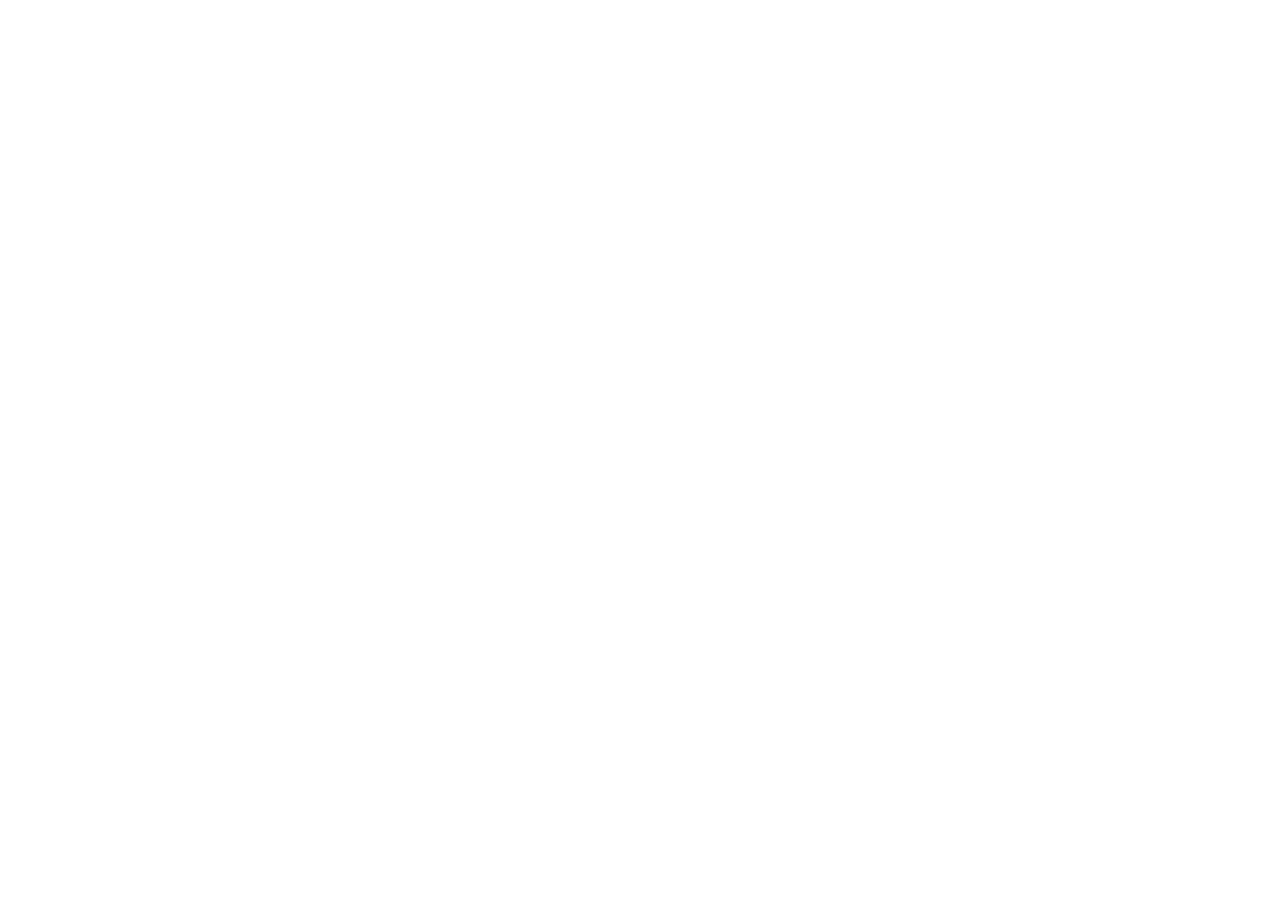
==== index.html @ afafa8f7 "delete all unnecessary files" ====
<html>
<head>
<title>Bezier Clock</title>
<link rel="stylesheet" type="text/css" href="style.css">
<script src="bezier.js"></script>
<script src="svg.min.js"></script>
</head>
<body>
<div id="myclock"></div>
<script>
BezierClock('myclock');
</script>
</body>
</html>
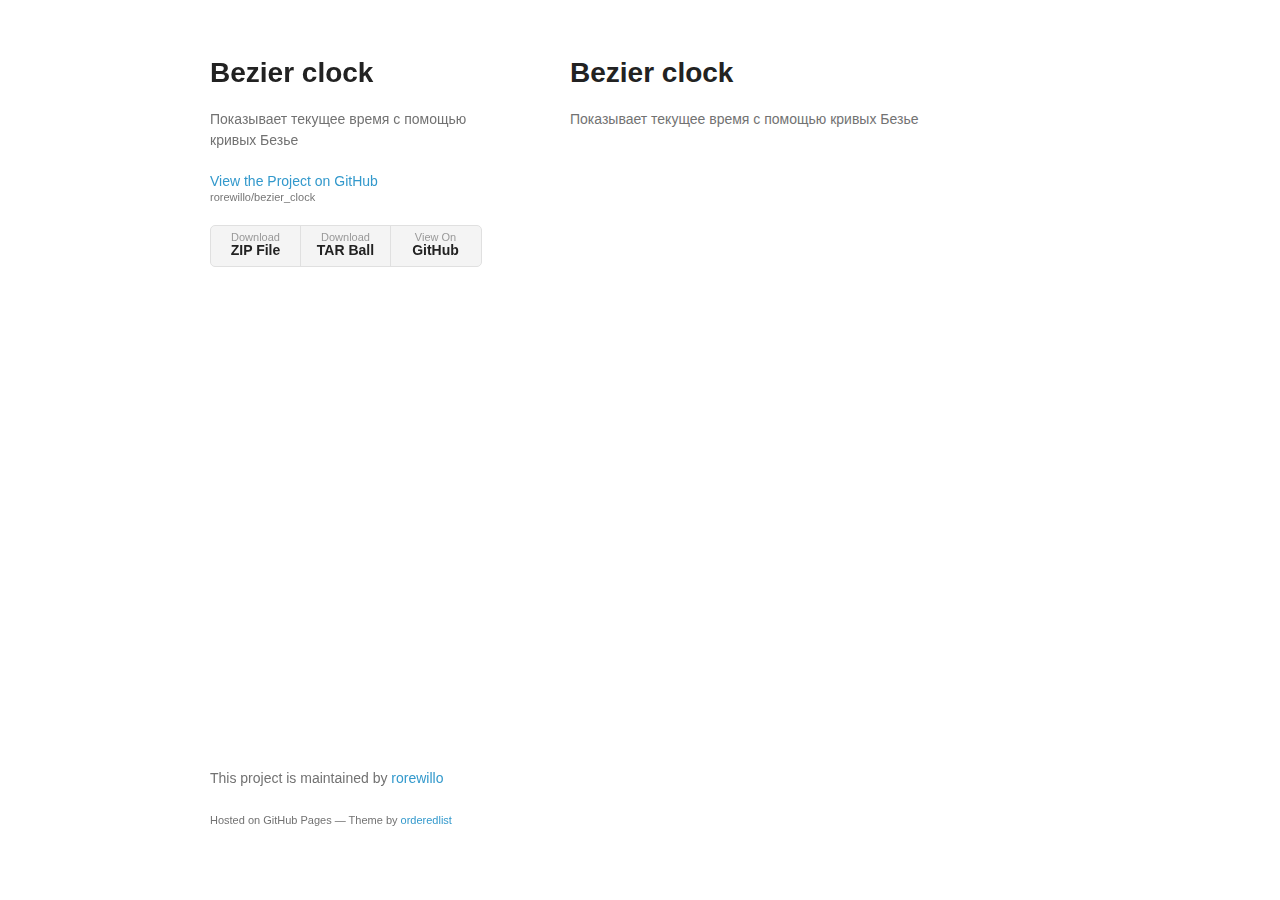
==== commit 41ac98b9: "Create gh-pages branch via GitHub" ====
--- a/index.html
+++ b/index.html
@@ -1,14 +1,44 @@
-<html>
-<head>
-<title>Bezier Clock</title>
-<link rel="stylesheet" type="text/css" href="style.css">
-<script src="bezier.js"></script>
-<script src="svg.min.js"></script>
-</head>
-<body>
-<div id="myclock"></div>
-<script>
-BezierClock('myclock');
-</script>
-</body>
-</html>+<!doctype html>
+<html>
+  <head>
+    <meta charset="utf-8">
+    <meta http-equiv="X-UA-Compatible" content="chrome=1">
+    <title>Bezier clock by rorewillo</title>
+
+    <link rel="stylesheet" href="stylesheets/styles.css">
+    <link rel="stylesheet" href="stylesheets/github-light.css">
+    <meta name="viewport" content="width=device-width">
+    <!--[if lt IE 9]>
+    <script src="//html5shiv.googlecode.com/svn/trunk/html5.js"></script>
+    <![endif]-->
+  </head>
+  <body>
+    <div class="wrapper">
+      <header>
+        <h1>Bezier clock</h1>
+        <p>Показывает текущее время с помощью кривых Безье</p>
+
+        <p class="view"><a href="https://github.com/rorewillo/bezier_clock">View the Project on GitHub <small>rorewillo/bezier_clock</small></a></p>
+
+
+        <ul>
+          <li><a href="https://github.com/rorewillo/bezier_clock/zipball/master">Download <strong>ZIP File</strong></a></li>
+          <li><a href="https://github.com/rorewillo/bezier_clock/tarball/master">Download <strong>TAR Ball</strong></a></li>
+          <li><a href="https://github.com/rorewillo/bezier_clock">View On <strong>GitHub</strong></a></li>
+        </ul>
+      </header>
+      <section>
+        <h1>
+<a id="bezier-clock" class="anchor" href="#bezier-clock" aria-hidden="true"><span aria-hidden="true" class="octicon octicon-link"></span></a>Bezier clock</h1>
+
+<p>Показывает текущее время с помощью кривых Безье</p>
+      </section>
+      <footer>
+        <p>This project is maintained by <a href="https://github.com/rorewillo">rorewillo</a></p>
+        <p><small>Hosted on GitHub Pages &mdash; Theme by <a href="https://github.com/orderedlist">orderedlist</a></small></p>
+      </footer>
+    </div>
+    <script src="javascripts/scale.fix.js"></script>
+    
+  </body>
+</html>
--- a/stylesheets/styles.css
+++ b/stylesheets/styles.css
@@ -0,0 +1,324 @@
+@font-face {
+  font-family: 'Noto Sans';
+  font-weight: 400;
+  font-style: normal;
+  src: url('../fonts/Noto-Sans-regular/Noto-Sans-regular.eot');
+  src: url('../fonts/Noto-Sans-regular/Noto-Sans-regular.eot?#iefix') format('embedded-opentype'),
+       local('Noto Sans'),
+       local('Noto-Sans-regular'),
+       url('../fonts/Noto-Sans-regular/Noto-Sans-regular.woff2') format('woff2'),
+       url('../fonts/Noto-Sans-regular/Noto-Sans-regular.woff') format('woff'),
+       url('../fonts/Noto-Sans-regular/Noto-Sans-regular.ttf') format('truetype'),
+       url('../fonts/Noto-Sans-regular/Noto-Sans-regular.svg#NotoSans') format('svg');
+}
+
+@font-face {
+  font-family: 'Noto Sans';
+  font-weight: 700;
+  font-style: normal;
+  src: url('../fonts/Noto-Sans-700/Noto-Sans-700.eot');
+  src: url('../fonts/Noto-Sans-700/Noto-Sans-700.eot?#iefix') format('embedded-opentype'),
+       local('Noto Sans Bold'),
+       local('Noto-Sans-700'),
+       url('../fonts/Noto-Sans-700/Noto-Sans-700.woff2') format('woff2'),
+       url('../fonts/Noto-Sans-700/Noto-Sans-700.woff') format('woff'),
+       url('../fonts/Noto-Sans-700/Noto-Sans-700.ttf') format('truetype'),
+       url('../fonts/Noto-Sans-700/Noto-Sans-700.svg#NotoSans') format('svg');
+}
+
+@font-face {
+  font-family: 'Noto Sans';
+  font-weight: 400;
+  font-style: italic;
+  src: url('../fonts/Noto-Sans-italic/Noto-Sans-italic.eot');
+  src: url('../fonts/Noto-Sans-italic/Noto-Sans-italic.eot?#iefix') format('embedded-opentype'),
+       local('Noto Sans Italic'),
+       local('Noto-Sans-italic'),
+       url('../fonts/Noto-Sans-italic/Noto-Sans-italic.woff2') format('woff2'),
+       url('../fonts/Noto-Sans-italic/Noto-Sans-italic.woff') format('woff'),
+       url('../fonts/Noto-Sans-italic/Noto-Sans-italic.ttf') format('truetype'),
+       url('../fonts/Noto-Sans-italic/Noto-Sans-italic.svg#NotoSans') format('svg');
+}
+
+@font-face {
+  font-family: 'Noto Sans';
+  font-weight: 700;
+  font-style: italic;
+  src: url('../fonts/Noto-Sans-700italic/Noto-Sans-700italic.eot');
+  src: url('../fonts/Noto-Sans-700italic/Noto-Sans-700italic.eot?#iefix') format('embedded-opentype'),
+       local('Noto Sans Bold Italic'),
+       local('Noto-Sans-700italic'),
+       url('../fonts/Noto-Sans-700italic/Noto-Sans-700italic.woff2') format('woff2'),
+       url('../fonts/Noto-Sans-700italic/Noto-Sans-700italic.woff') format('woff'),
+       url('../fonts/Noto-Sans-700italic/Noto-Sans-700italic.ttf') format('truetype'),
+       url('../fonts/Noto-Sans-700italic/Noto-Sans-700italic.svg#NotoSans') format('svg');
+}
+
+body {
+  background-color: #fff;
+  padding:50px;
+  font: 14px/1.5 "Noto Sans", "Helvetica Neue", Helvetica, Arial, sans-serif;
+  color:#727272;
+  font-weight:400;
+}
+
+h1, h2, h3, h4, h5, h6 {
+  color:#222;
+  margin:0 0 20px;
+}
+
+p, ul, ol, table, pre, dl {
+  margin:0 0 20px;
+}
+
+h1, h2, h3 {
+  line-height:1.1;
+}
+
+h1 {
+  font-size:28px;
+}
+
+h2 {
+  color:#393939;
+}
+
+h3, h4, h5, h6 {
+  color:#494949;
+}
+
+a {
+  color:#39c;
+  text-decoration:none;
+}
+
+a:hover {
+  color:#069;
+}
+
+a small {
+  font-size:11px;
+  color:#777;
+  margin-top:-0.3em;
+  display:block;
+}
+
+a:hover small {
+  color:#777;
+}
+
+.wrapper {
+  width:860px;
+  margin:0 auto;
+}
+
+blockquote {
+  border-left:1px solid #e5e5e5;
+  margin:0;
+  padding:0 0 0 20px;
+  font-style:italic;
+}
+
+code, pre {
+  font-family:Monaco, Bitstream Vera Sans Mono, Lucida Console, Terminal, Consolas, Liberation Mono, DejaVu Sans Mono, Courier New, monospace;
+  color:#333;
+  font-size:12px;
+}
+
+pre {
+  padding:8px 15px;
+  background: #f8f8f8;
+  border-radius:5px;
+  border:1px solid #e5e5e5;
+  overflow-x: auto;
+}
+
+table {
+  width:100%;
+  border-collapse:collapse;
+}
+
+th, td {
+  text-align:left;
+  padding:5px 10px;
+  border-bottom:1px solid #e5e5e5;
+}
+
+dt {
+  color:#444;
+  font-weight:700;
+}
+
+th {
+  color:#444;
+}
+
+img {
+  max-width:100%;
+}
+
+header {
+  width:270px;
+  float:left;
+  position:fixed;
+  -webkit-font-smoothing:subpixel-antialiased;
+}
+
+header ul {
+  list-style:none;
+  height:40px;
+  padding:0;
+  background: #f4f4f4;
+  border-radius:5px;
+  border:1px solid #e0e0e0;
+  width:270px;
+}
+
+header li {
+  width:89px;
+  float:left;
+  border-right:1px solid #e0e0e0;
+  height:40px;
+}
+
+header li:first-child a {
+  border-radius:5px 0 0 5px;
+}
+
+header li:last-child a {
+  border-radius:0 5px 5px 0;
+}
+
+header ul a {
+  line-height:1;
+  font-size:11px;
+  color:#999;
+  display:block;
+  text-align:center;
+  padding-top:6px;
+  height:34px;
+}
+
+header ul a:hover {
+  color:#999;
+}
+
+header ul a:active {
+  background-color:#f0f0f0;
+}
+
+strong {
+  color:#222;
+  font-weight:700;
+}
+
+header ul li + li + li {
+  border-right:none;
+  width:89px;
+}
+
+header ul a strong {
+  font-size:14px;
+  display:block;
+  color:#222;
+}
+
+section {
+  width:500px;
+  float:right;
+  padding-bottom:50px;
+}
+
+small {
+  font-size:11px;
+}
+
+hr {
+  border:0;
+  background:#e5e5e5;
+  height:1px;
+  margin:0 0 20px;
+}
+
+footer {
+  width:270px;
+  float:left;
+  position:fixed;
+  bottom:50px;
+  -webkit-font-smoothing:subpixel-antialiased;
+}
+
+@media print, screen and (max-width: 960px) {
+
+  div.wrapper {
+    width:auto;
+    margin:0;
+  }
+
+  header, section, footer {
+    float:none;
+    position:static;
+    width:auto;
+  }
+
+  header {
+    padding-right:320px;
+  }
+
+  section {
+    border:1px solid #e5e5e5;
+    border-width:1px 0;
+    padding:20px 0;
+    margin:0 0 20px;
+  }
+
+  header a small {
+    display:inline;
+  }
+
+  header ul {
+    position:absolute;
+    right:50px;
+    top:52px;
+  }
+}
+
+@media print, screen and (max-width: 720px) {
+  body {
+    word-wrap:break-word;
+  }
+
+  header {
+    padding:0;
+  }
+
+  header ul, header p.view {
+    position:static;
+  }
+
+  pre, code {
+    word-wrap:normal;
+  }
+}
+
+@media print, screen and (max-width: 480px) {
+  body {
+    padding:15px;
+  }
+
+  header ul {
+    width:99%;
+  }
+
+  header li, header ul li + li + li {
+    width:33%;
+  }
+}
+
+@media print {
+  body {
+    padding:0.4in;
+    font-size:12pt;
+    color:#444;
+  }
+}
--- a/stylesheets/github-light.css
+++ b/stylesheets/github-light.css
@@ -0,0 +1,124 @@
+/*
+The MIT License (MIT)
+
+Copyright (c) 2015 GitHub, Inc.
+
+Permission is hereby granted, free of charge, to any person obtaining a copy
+of this software and associated documentation files (the "Software"), to deal
+in the Software without restriction, including without limitation the rights
+to use, copy, modify, merge, publish, distribute, sublicense, and/or sell
+copies of the Software, and to permit persons to whom the Software is
+furnished to do so, subject to the following conditions:
+
+The above copyright notice and this permission notice shall be included in all
+copies or substantial portions of the Software.
+
+THE SOFTWARE IS PROVIDED "AS IS", WITHOUT WARRANTY OF ANY KIND, EXPRESS OR
+IMPLIED, INCLUDING BUT NOT LIMITED TO THE WARRANTIES OF MERCHANTABILITY,
+FITNESS FOR A PARTICULAR PURPOSE AND NONINFRINGEMENT. IN NO EVENT SHALL THE
+AUTHORS OR COPYRIGHT HOLDERS BE LIABLE FOR ANY CLAIM, DAMAGES OR OTHER
+LIABILITY, WHETHER IN AN ACTION OF CONTRACT, TORT OR OTHERWISE, ARISING FROM,
+OUT OF OR IN CONNECTION WITH THE SOFTWARE OR THE USE OR OTHER DEALINGS IN THE
+SOFTWARE.
+
+*/
+
+.pl-c /* comment */ {
+  color: #969896;
+}
+
+.pl-c1      /* constant, markup.raw, meta.diff.header, meta.module-reference, meta.property-name, support, support.constant, support.variable, variable.other.constant */,
+.pl-s .pl-v /* string variable */ {
+  color: #0086b3;
+}
+
+.pl-e  /* entity */,
+.pl-en /* entity.name */ {
+  color: #795da3;
+}
+
+.pl-s .pl-s1 /* string source */,
+.pl-smi      /* storage.modifier.import, storage.modifier.package, storage.type.java, variable.other, variable.parameter.function */ {
+  color: #333;
+}
+
+.pl-ent /* entity.name.tag */ {
+  color: #63a35c;
+}
+
+.pl-k /* keyword, storage, storage.type */ {
+  color: #a71d5d;
+}
+
+.pl-pds              /* punctuation.definition.string, string.regexp.character-class */,
+.pl-s                /* string */,
+.pl-s .pl-pse .pl-s1 /* string punctuation.section.embedded source */,
+.pl-sr               /* string.regexp */,
+.pl-sr .pl-cce       /* string.regexp constant.character.escape */,
+.pl-sr .pl-sra       /* string.regexp string.regexp.arbitrary-repitition */,
+.pl-sr .pl-sre       /* string.regexp source.ruby.embedded */ {
+  color: #183691;
+}
+
+.pl-v /* variable */ {
+  color: #ed6a43;
+}
+
+.pl-id /* invalid.deprecated */ {
+  color: #b52a1d;
+}
+
+.pl-ii /* invalid.illegal */ {
+  background-color: #b52a1d;
+  color: #f8f8f8;
+}
+
+.pl-sr .pl-cce /* string.regexp constant.character.escape */ {
+  color: #63a35c;
+  font-weight: bold;
+}
+
+.pl-ml /* markup.list */ {
+  color: #693a17;
+}
+
+.pl-mh        /* markup.heading */,
+.pl-mh .pl-en /* markup.heading entity.name */,
+.pl-ms        /* meta.separator */ {
+  color: #1d3e81;
+  font-weight: bold;
+}
+
+.pl-mq /* markup.quote */ {
+  color: #008080;
+}
+
+.pl-mi /* markup.italic */ {
+  color: #333;
+  font-style: italic;
+}
+
+.pl-mb /* markup.bold */ {
+  color: #333;
+  font-weight: bold;
+}
+
+.pl-md /* markup.deleted, meta.diff.header.from-file */ {
+  background-color: #ffecec;
+  color: #bd2c00;
+}
+
+.pl-mi1 /* markup.inserted, meta.diff.header.to-file */ {
+  background-color: #eaffea;
+  color: #55a532;
+}
+
+.pl-mdr /* meta.diff.range */ {
+  color: #795da3;
+  font-weight: bold;
+}
+
+.pl-mo /* meta.output */ {
+  color: #1d3e81;
+}
+
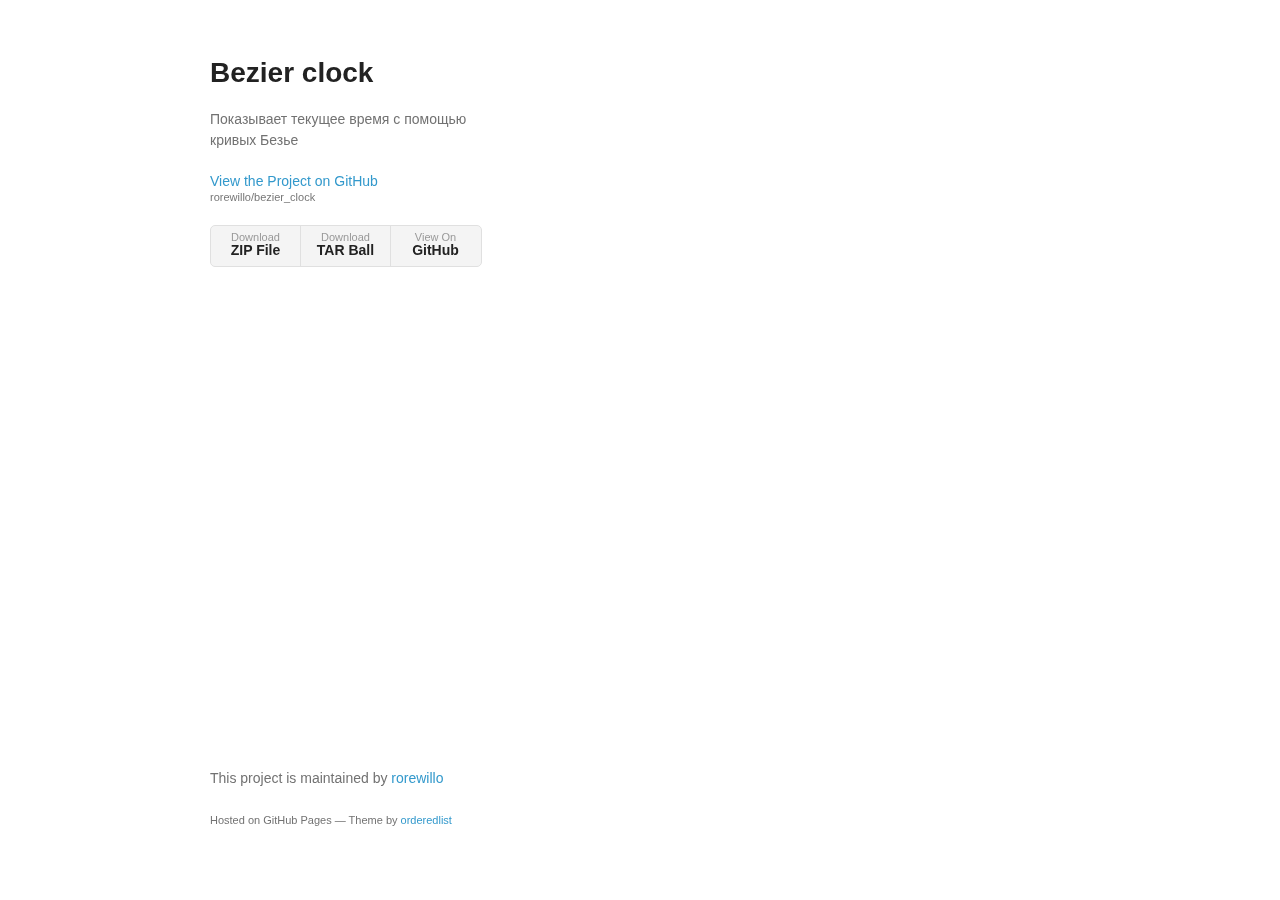
==== commit dd09346f: "Update index.html" ====
--- a/index.html
+++ b/index.html
@@ -11,6 +11,9 @@
     <!--[if lt IE 9]>
     <script src="//html5shiv.googlecode.com/svn/trunk/html5.js"></script>
     <![endif]-->
+    <link rel="stylesheet" type="text/css" href="style.css">
+    <script src="javascripts/bezier.js"></script>
+    <script src="javascripts/svg.min.js"></script>
   </head>
   <body>
     <div class="wrapper">
@@ -28,10 +31,13 @@
         </ul>
       </header>
       <section>
-        <h1>
-<a id="bezier-clock" class="anchor" href="#bezier-clock" aria-hidden="true"><span aria-hidden="true" class="octicon octicon-link"></span></a>Bezier clock</h1>
-
-<p>Показывает текущее время с помощью кривых Безье</p>
+       <link rel="stylesheet" type="text/css" href="style.css">
+<script src="bezier.js"></script>
+<script src="svg.min.js"></script>
+        <div id="myclock"></div>
+        <script>
+          BezierClock('myclock');
+        </script>
       </section>
       <footer>
         <p>This project is maintained by <a href="https://github.com/rorewillo">rorewillo</a></p>
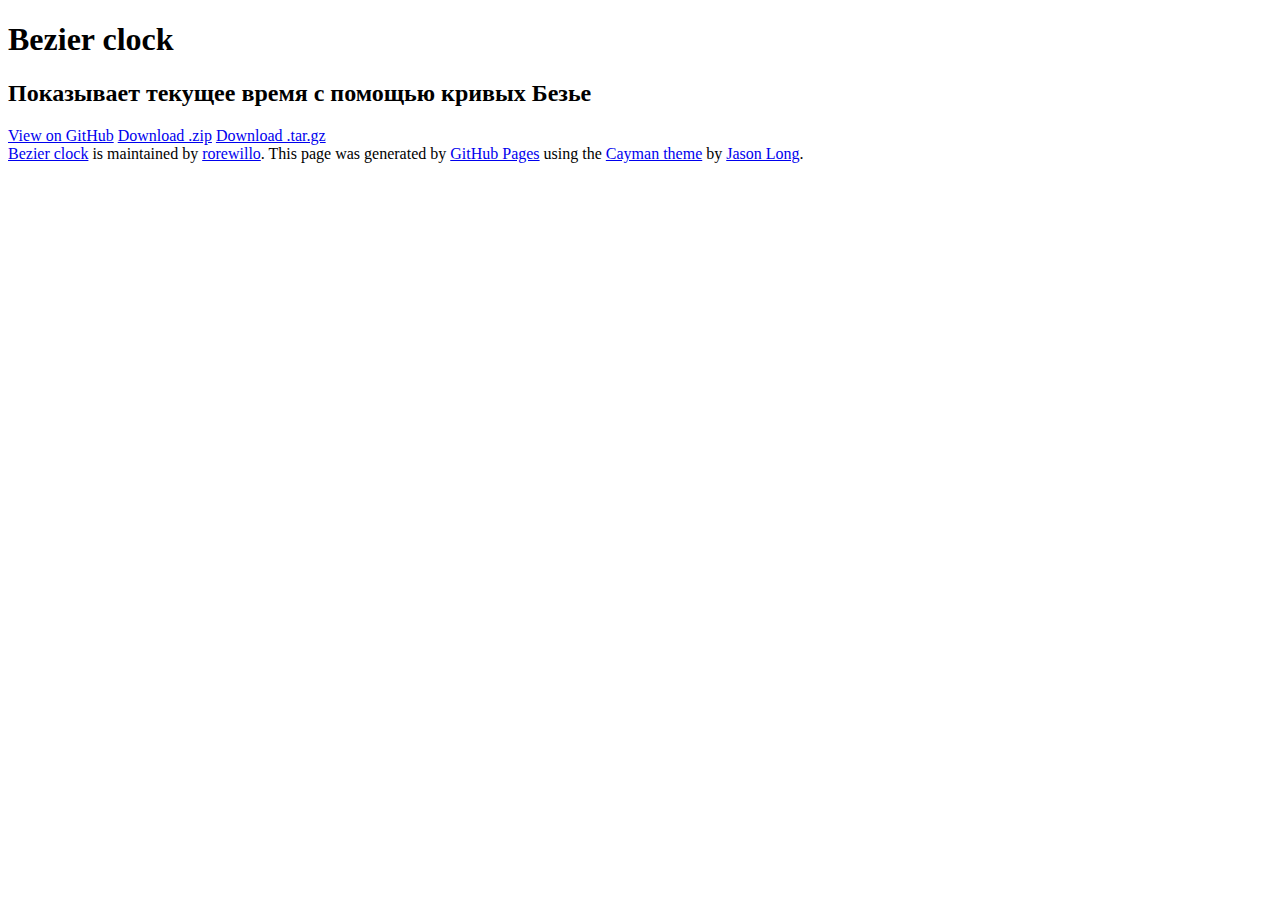
==== commit 8dcba58c: "Update index.html" ====
--- a/index.html
+++ b/index.html
@@ -1,50 +1,36 @@
-<!doctype html>
-<html>
+<!DOCTYPE html>
+<html lang="en-us">
   <head>
-    <meta charset="utf-8">
-    <meta http-equiv="X-UA-Compatible" content="chrome=1">
+    <meta charset="UTF-8">
     <title>Bezier clock by rorewillo</title>
-
-    <link rel="stylesheet" href="stylesheets/styles.css">
-    <link rel="stylesheet" href="stylesheets/github-light.css">
-    <meta name="viewport" content="width=device-width">
-    <!--[if lt IE 9]>
-    <script src="//html5shiv.googlecode.com/svn/trunk/html5.js"></script>
-    <![endif]-->
-    <link rel="stylesheet" type="text/css" href="style.css">
+    <meta name="viewport" content="width=device-width, initial-scale=1">
+    <link rel="stylesheet" type="text/css" href="stylesheets/normalize.css" media="screen">
+    <link href='https://fonts.googleapis.com/css?family=Open+Sans:400,700' rel='stylesheet' type='text/css'>
+    <link rel="stylesheet" type="text/css" href="stylesheets/stylesheet.css" media="screen">
+    <link rel="stylesheet" type="text/css" href="stylesheets/github-light.css" media="screen">
     <script src="javascripts/bezier.js"></script>
     <script src="javascripts/svg.min.js"></script>
   </head>
   <body>
-    <div class="wrapper">
-      <header>
-        <h1>Bezier clock</h1>
-        <p>Показывает текущее время с помощью кривых Безье</p>
+    <section class="page-header">
+      <h1 class="project-name">Bezier clock</h1>
+      <h2 class="project-tagline">Показывает текущее время с помощью кривых Безье</h2>
+      <a href="https://github.com/rorewillo/bezier_clock" class="btn">View on GitHub</a>
+      <a href="https://github.com/rorewillo/bezier_clock/zipball/master" class="btn">Download .zip</a>
+      <a href="https://github.com/rorewillo/bezier_clock/tarball/master" class="btn">Download .tar.gz</a>
+    </section>
 
-        <p class="view"><a href="https://github.com/rorewillo/bezier_clock">View the Project on GitHub <small>rorewillo/bezier_clock</small></a></p>
+    <section class="main-content">
+      <div id="myclock"></div>
+      <script>BezierClock('myclock');</script>
+      <footer class="site-footer">
+        <span class="site-footer-owner"><a href="https://github.com/rorewillo/bezier_clock">Bezier clock</a> is maintained by <a href="https://github.com/rorewillo">rorewillo</a>.</span>
 
+        <span class="site-footer-credits">This page was generated by <a href="https://pages.github.com">GitHub Pages</a> using the <a href="https://github.com/jasonlong/cayman-theme">Cayman theme</a> by <a href="https://twitter.com/jasonlong">Jason Long</a>.</span>
+      </footer>
 
-        <ul>
-          <li><a href="https://github.com/rorewillo/bezier_clock/zipball/master">Download <strong>ZIP File</strong></a></li>
-          <li><a href="https://github.com/rorewillo/bezier_clock/tarball/master">Download <strong>TAR Ball</strong></a></li>
-          <li><a href="https://github.com/rorewillo/bezier_clock">View On <strong>GitHub</strong></a></li>
-        </ul>
-      </header>
-      <section>
-       <link rel="stylesheet" type="text/css" href="style.css">
-<script src="bezier.js"></script>
-<script src="svg.min.js"></script>
-        <div id="myclock"></div>
-        <script>
-          BezierClock('myclock');
-        </script>
-      </section>
-      <footer>
-        <p>This project is maintained by <a href="https://github.com/rorewillo">rorewillo</a></p>
-        <p><small>Hosted on GitHub Pages &mdash; Theme by <a href="https://github.com/orderedlist">orderedlist</a></small></p>
-      </footer>
-    </div>
-    <script src="javascripts/scale.fix.js"></script>
-    
+    </section>
+
+  
   </body>
 </html>
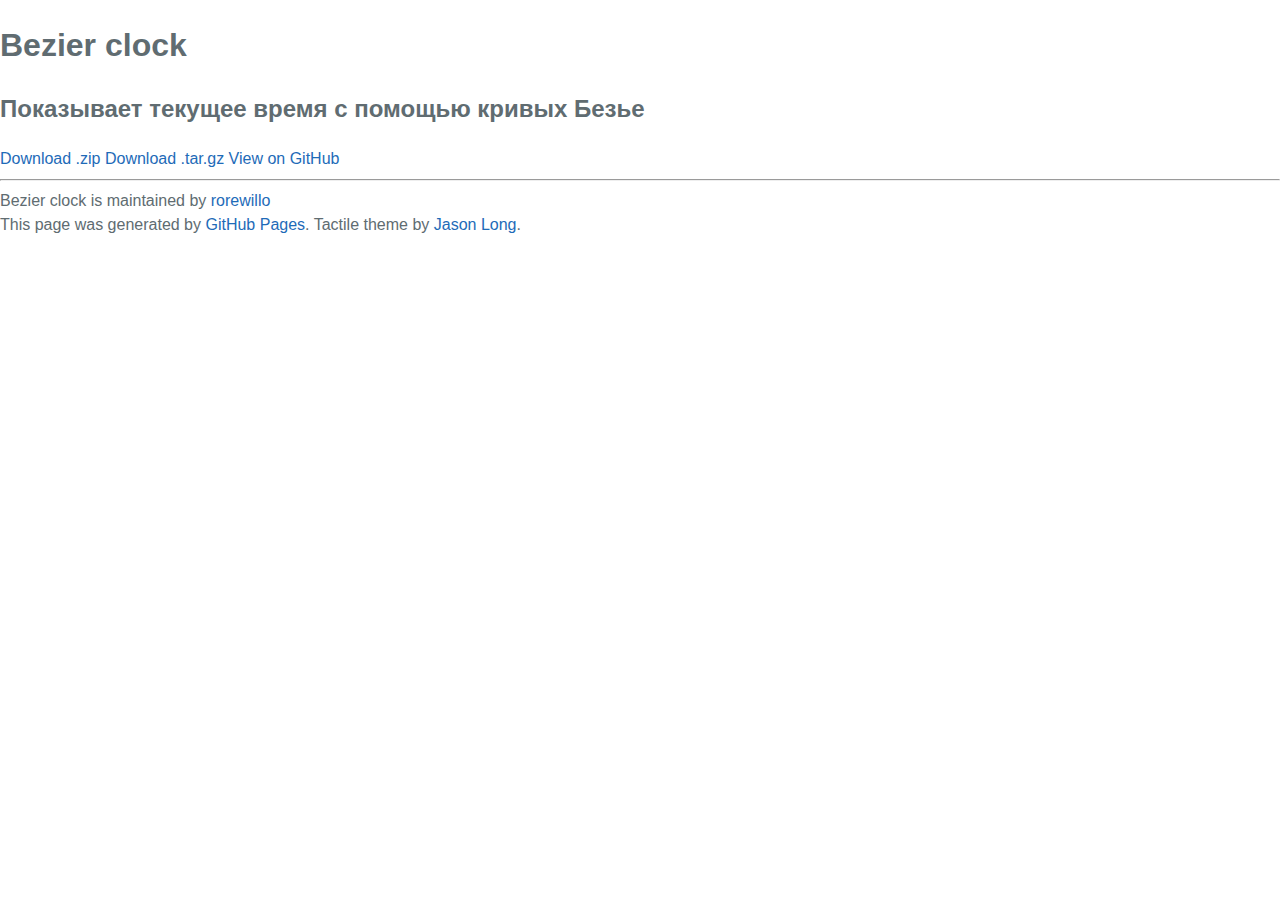
==== commit a4b80ba9: "Update index.html" ====
--- a/index.html
+++ b/index.html
@@ -1,36 +1,49 @@
 <!DOCTYPE html>
-<html lang="en-us">
+<html>
   <head>
-    <meta charset="UTF-8">
-    <title>Bezier clock by rorewillo</title>
-    <meta name="viewport" content="width=device-width, initial-scale=1">
-    <link rel="stylesheet" type="text/css" href="stylesheets/normalize.css" media="screen">
-    <link href='https://fonts.googleapis.com/css?family=Open+Sans:400,700' rel='stylesheet' type='text/css'>
+    <meta charset='utf-8'>
+    <meta http-equiv="X-UA-Compatible" content="chrome=1">
+    <link href='https://fonts.googleapis.com/css?family=Chivo:900' rel='stylesheet' type='text/css'>
     <link rel="stylesheet" type="text/css" href="stylesheets/stylesheet.css" media="screen">
-    <link rel="stylesheet" type="text/css" href="stylesheets/github-light.css" media="screen">
+    <link rel="stylesheet" type="text/css" href="stylesheets/github-dark.css" media="screen">
+    <link rel="stylesheet" type="text/css" href="stylesheets/print.css" media="print">
+    <!--[if lt IE 9]>
+    <script src="//html5shiv.googlecode.com/svn/trunk/html5.js"></script>
+    <![endif]-->
     <script src="javascripts/bezier.js"></script>
     <script src="javascripts/svg.min.js"></script>
+    <title>Bezier clock by rorewillo</title>
   </head>
+
   <body>
-    <section class="page-header">
-      <h1 class="project-name">Bezier clock</h1>
-      <h2 class="project-tagline">Показывает текущее время с помощью кривых Безье</h2>
-      <a href="https://github.com/rorewillo/bezier_clock" class="btn">View on GitHub</a>
-      <a href="https://github.com/rorewillo/bezier_clock/zipball/master" class="btn">Download .zip</a>
-      <a href="https://github.com/rorewillo/bezier_clock/tarball/master" class="btn">Download .tar.gz</a>
-    </section>
+    <div id="container">
+      <div class="inner">
 
-    <section class="main-content">
-      <div id="myclock"></div>
-      <script>BezierClock('myclock');</script>
-      <footer class="site-footer">
-        <span class="site-footer-owner"><a href="https://github.com/rorewillo/bezier_clock">Bezier clock</a> is maintained by <a href="https://github.com/rorewillo">rorewillo</a>.</span>
+        <header>
+          <h1>Bezier clock</h1>
+          <h2>Показывает текущее время с помощью кривых Безье</h2>
+        </header>
 
-        <span class="site-footer-credits">This page was generated by <a href="https://pages.github.com">GitHub Pages</a> using the <a href="https://github.com/jasonlong/cayman-theme">Cayman theme</a> by <a href="https://twitter.com/jasonlong">Jason Long</a>.</span>
-      </footer>
+        <section id="downloads" class="clearfix">
+          <a href="https://github.com/rorewillo/bezier_clock/zipball/master" id="download-zip" class="button"><span>Download .zip</span></a>
+          <a href="https://github.com/rorewillo/bezier_clock/tarball/master" id="download-tar-gz" class="button"><span>Download .tar.gz</span></a>
+          <a href="https://github.com/rorewillo/bezier_clock" id="view-on-github" class="button"><span>View on GitHub</span></a>
+        </section>
 
-    </section>
+        <hr>
 
-  
+        <section id="main_content">
+          <div id="main_clock"></div>
+          <script>BezierClock("main_clock");</script>
+        </section>
+
+        <footer>
+          Bezier clock is maintained by <a href="https://github.com/rorewillo">rorewillo</a><br>
+          This page was generated by <a href="https://pages.github.com">GitHub Pages</a>. Tactile theme by <a href="https://twitter.com/jasonlong">Jason Long</a>.
+        </footer>
+
+        
+      </div>
+    </div>
   </body>
 </html>
--- a/stylesheets/stylesheet.css
+++ b/stylesheets/stylesheet.css
@@ -0,0 +1,245 @@
+* {
+  box-sizing: border-box; }
+
+body {
+  padding: 0;
+  margin: 0;
+  font-family: "Open Sans", "Helvetica Neue", Helvetica, Arial, sans-serif;
+  font-size: 16px;
+  line-height: 1.5;
+  color: #606c71; }
+
+a {
+  color: #1e6bb8;
+  text-decoration: none; }
+  a:hover {
+    text-decoration: underline; }
+
+.btn {
+  display: inline-block;
+  margin-bottom: 1rem;
+  color: rgba(255, 255, 255, 0.7);
+  background-color: rgba(255, 255, 255, 0.08);
+  border-color: rgba(255, 255, 255, 0.2);
+  border-style: solid;
+  border-width: 1px;
+  border-radius: 0.3rem;
+  transition: color 0.2s, background-color 0.2s, border-color 0.2s; }
+  .btn + .btn {
+    margin-left: 1rem; }
+
+.btn:hover {
+  color: rgba(255, 255, 255, 0.8);
+  text-decoration: none;
+  background-color: rgba(255, 255, 255, 0.2);
+  border-color: rgba(255, 255, 255, 0.3); }
+
+@media screen and (min-width: 64em) {
+  .btn {
+    padding: 0.75rem 1rem; } }
+
+@media screen and (min-width: 42em) and (max-width: 64em) {
+  .btn {
+    padding: 0.6rem 0.9rem;
+    font-size: 0.9rem; } }
+
+@media screen and (max-width: 42em) {
+  .btn {
+    display: block;
+    width: 20em;
+    padding: 0.75rem;
+    font-size: 0.9rem; }
+    .btn + .btn {
+      margin-top: 1rem;
+      margin-left: 0; } }
+
+.page-header {
+  color: #fff;
+  text-align: center;
+  background-color: #159957;
+  background-image: linear-gradient(120deg, #155799, #159957); }
+
+@media screen and (min-width: 64em) {
+  .page-header {
+    padding: 5rem 6rem; } }
+
+@media screen and (min-width: 42em) and (max-width: 64em) {
+  .page-header {
+    padding: 3rem 4rem; } }
+
+@media screen and (max-width: 42em) {
+  .page-header {
+    padding: 2rem 1rem; } }
+
+.project-name {
+  margin-top: 0;
+  margin-bottom: 0.1rem; }
+
+@media screen and (min-width: 64em) {
+  .project-name {
+    font-size: 3.25rem; } }
+
+@media screen and (min-width: 42em) and (max-width: 64em) {
+  .project-name {
+    font-size: 2.25rem; } }
+
+@media screen and (max-width: 42em) {
+  .project-name {
+    font-size: 1.75rem; } }
+
+.project-tagline {
+  margin-bottom: 2rem;
+  font-weight: normal;
+  opacity: 0.7; }
+
+@media screen and (min-width: 64em) {
+  .project-tagline {
+    font-size: 1.25rem; } }
+
+@media screen and (min-width: 42em) and (max-width: 64em) {
+  .project-tagline {
+    font-size: 1.15rem; } }
+
+@media screen and (max-width: 42em) {
+  .project-tagline {
+    font-size: 1rem; } }
+
+.main-content :first-child {
+  margin-top: 0; }
+.main-content img {
+  max-width: 100%; }
+.main-content h1, .main-content h2, .main-content h3, .main-content h4, .main-content h5, .main-content h6 {
+  margin-top: 2rem;
+  margin-bottom: 1rem;
+  font-weight: normal;
+  color: #159957; }
+.main-content p {
+  margin-bottom: 1em; }
+.main-content code {
+  padding: 2px 4px;
+  font-family: Consolas, "Liberation Mono", Menlo, Courier, monospace;
+  font-size: 0.9rem;
+  color: #383e41;
+  background-color: #f3f6fa;
+  border-radius: 0.3rem; }
+.main-content pre {
+  padding: 0.8rem;
+  margin-top: 0;
+  margin-bottom: 1rem;
+  font: 1rem Consolas, "Liberation Mono", Menlo, Courier, monospace;
+  color: #567482;
+  word-wrap: normal;
+  background-color: #f3f6fa;
+  border: solid 1px #dce6f0;
+  border-radius: 0.3rem; }
+  .main-content pre > code {
+    padding: 0;
+    margin: 0;
+    font-size: 0.9rem;
+    color: #567482;
+    word-break: normal;
+    white-space: pre;
+    background: transparent;
+    border: 0; }
+.main-content .highlight {
+  margin-bottom: 1rem; }
+  .main-content .highlight pre {
+    margin-bottom: 0;
+    word-break: normal; }
+.main-content .highlight pre, .main-content pre {
+  padding: 0.8rem;
+  overflow: auto;
+  font-size: 0.9rem;
+  line-height: 1.45;
+  border-radius: 0.3rem; }
+.main-content pre code, .main-content pre tt {
+  display: inline;
+  max-width: initial;
+  padding: 0;
+  margin: 0;
+  overflow: initial;
+  line-height: inherit;
+  word-wrap: normal;
+  background-color: transparent;
+  border: 0; }
+  .main-content pre code:before, .main-content pre code:after, .main-content pre tt:before, .main-content pre tt:after {
+    content: normal; }
+.main-content ul, .main-content ol {
+  margin-top: 0; }
+.main-content blockquote {
+  padding: 0 1rem;
+  margin-left: 0;
+  color: #819198;
+  border-left: 0.3rem solid #dce6f0; }
+  .main-content blockquote > :first-child {
+    margin-top: 0; }
+  .main-content blockquote > :last-child {
+    margin-bottom: 0; }
+.main-content table {
+  display: block;
+  width: 100%;
+  overflow: auto;
+  word-break: normal;
+  word-break: keep-all; }
+  .main-content table th {
+    font-weight: bold; }
+  .main-content table th, .main-content table td {
+    padding: 0.5rem 1rem;
+    border: 1px solid #e9ebec; }
+.main-content dl {
+  padding: 0; }
+  .main-content dl dt {
+    padding: 0;
+    margin-top: 1rem;
+    font-size: 1rem;
+    font-weight: bold; }
+  .main-content dl dd {
+    padding: 0;
+    margin-bottom: 1rem; }
+.main-content hr {
+  height: 2px;
+  padding: 0;
+  margin: 1rem 0;
+  background-color: #eff0f1;
+  border: 0; }
+
+@media screen and (min-width: 64em) {
+  .main-content {
+    max-width: 64rem;
+    padding: 2rem 6rem;
+    margin: 0 auto;
+    font-size: 1.1rem; } }
+
+@media screen and (min-width: 42em) and (max-width: 64em) {
+  .main-content {
+    padding: 2rem 4rem;
+    font-size: 1.1rem; } }
+
+@media screen and (max-width: 42em) {
+  .main-content {
+    padding: 2rem 1rem;
+    font-size: 1rem; } }
+
+.site-footer {
+  padding-top: 2rem;
+  margin-top: 2rem;
+  border-top: solid 1px #eff0f1; }
+
+.site-footer-owner {
+  display: block;
+  font-weight: bold; }
+
+.site-footer-credits {
+  color: #819198; }
+
+@media screen and (min-width: 64em) {
+  .site-footer {
+    font-size: 1rem; } }
+
+@media screen and (min-width: 42em) and (max-width: 64em) {
+  .site-footer {
+    font-size: 1rem; } }
+
+@media screen and (max-width: 42em) {
+  .site-footer {
+    font-size: 0.9rem; } }
